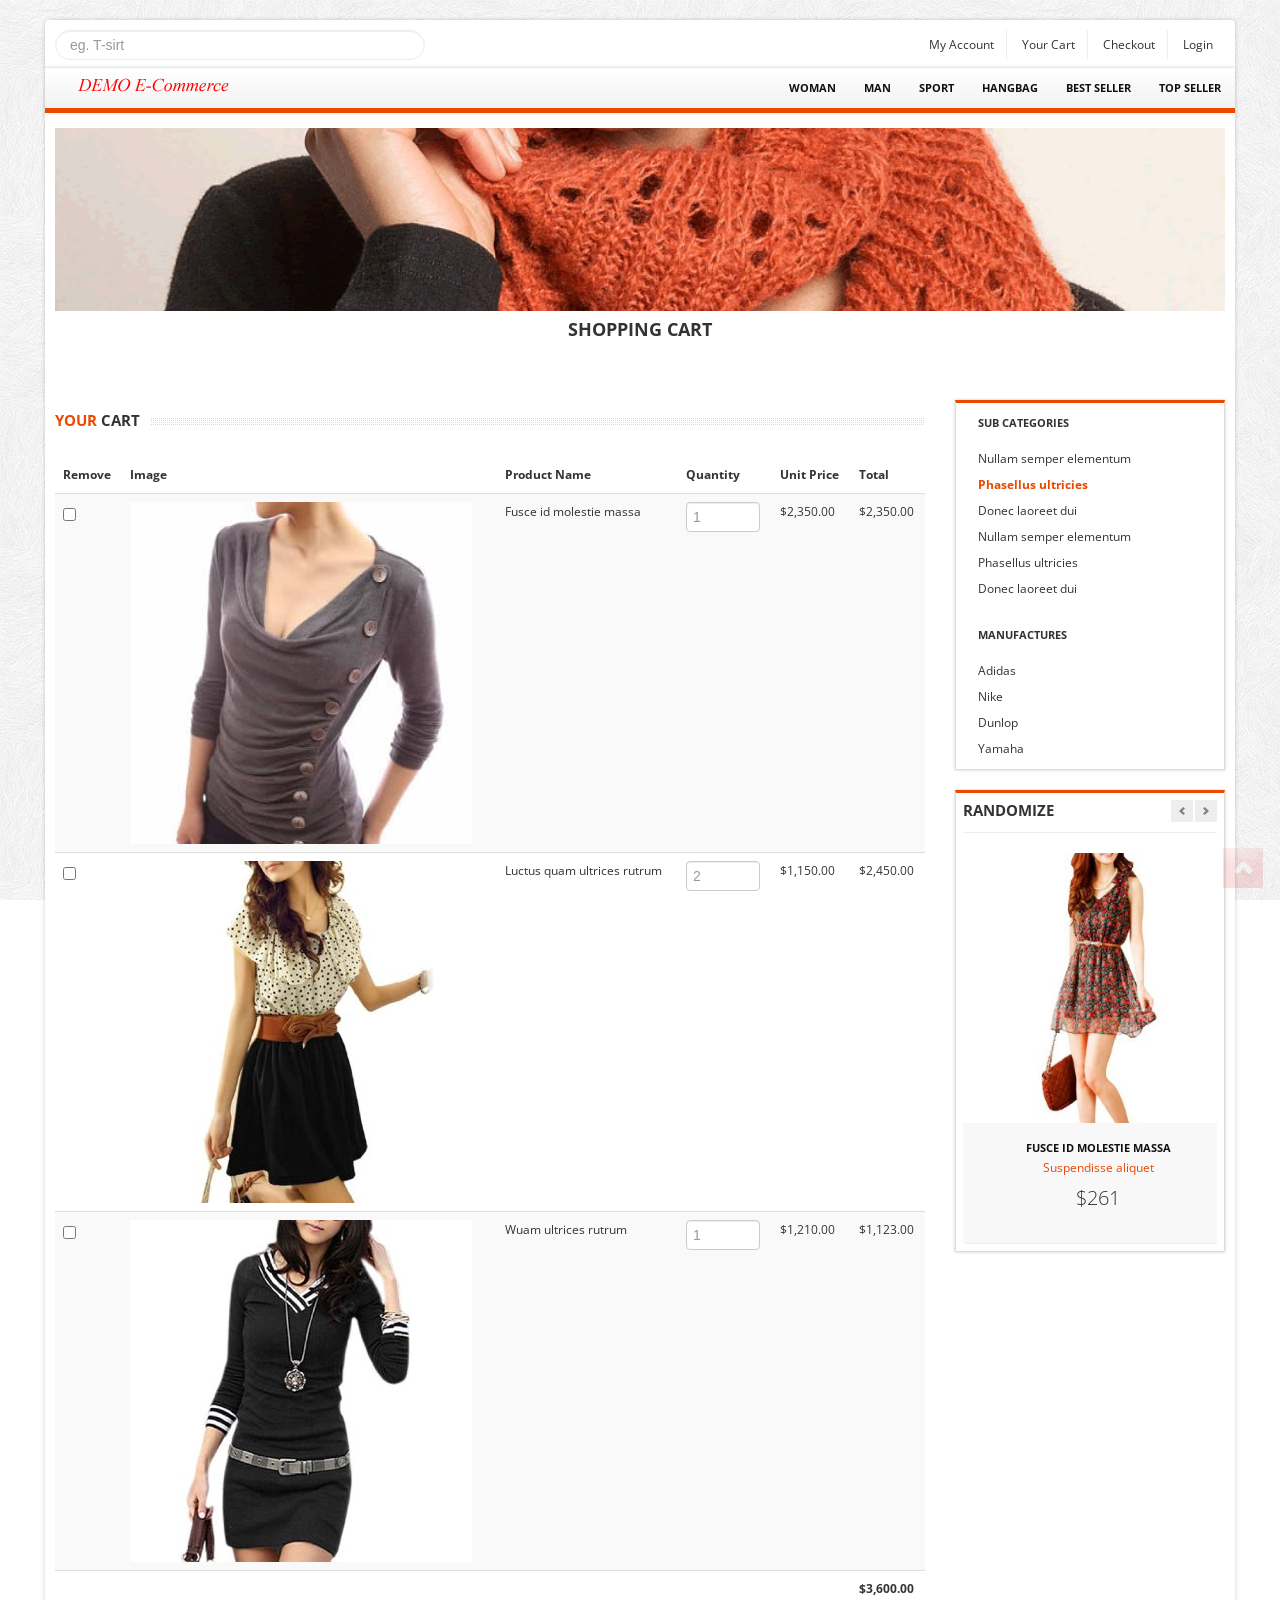
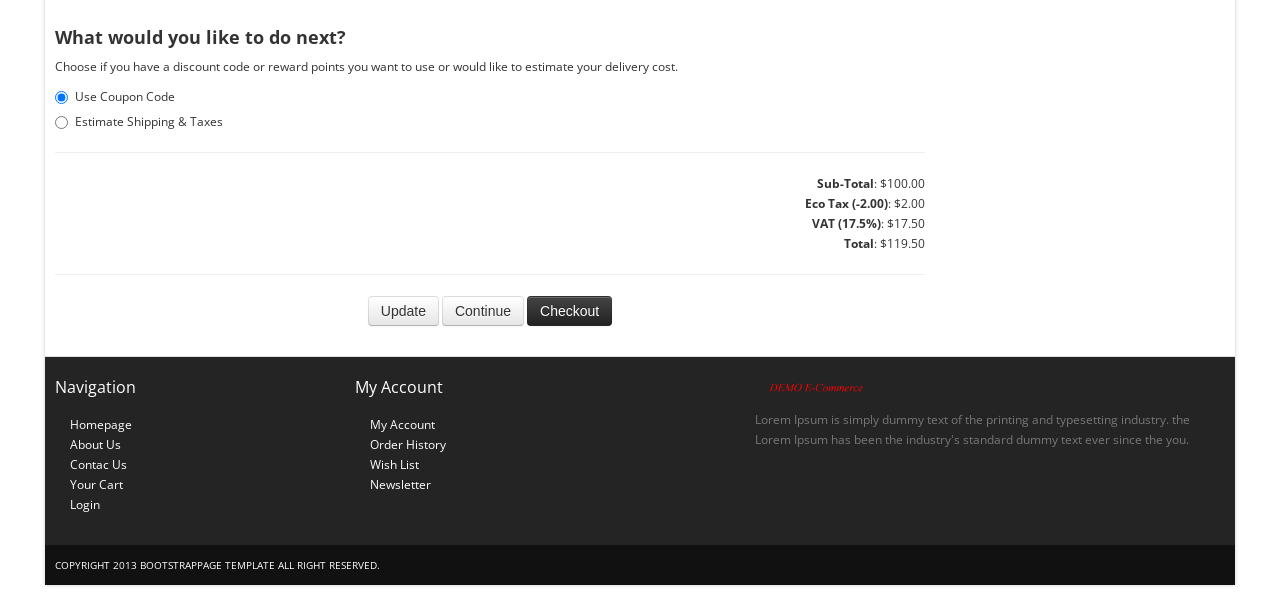
==== cart.html @ 4f8bb0f3 "First commit" ====
<!DOCTYPE html>
<html lang="en">
	<head>
		<meta charset="utf-8">
		<title>Bootstrap E-commerce Templates</title>
		<meta name="viewport" content="width=device-width, initial-scale=1.0">
		<meta name="description" content="">
		<!--[if ie]><meta content='IE=8' http-equiv='X-UA-Compatible'/><![endif]-->
		<!-- bootstrap -->
		<link href="/./bootstrap/css/bootstrap.min.css" rel="stylesheet">      
		<link href="/./bootstrap/css/bootstrap-responsive.min.css" rel="stylesheet">
		
		<link href="/./themes/css/bootstrappage.css" rel="stylesheet"/>
		
		<!-- global styles -->
		<link href="/./themes/css/flexslider.css" rel="stylesheet"/>
		<link href="/./themes/css/main.css" rel="stylesheet"/>

		<!-- scripts -->
		<script src="/./themes/js/jquery-1.7.2.min.js"></script>
		<script src="/./bootstrap/js/bootstrap.min.js"></script>				
		<script src="/./themes/js/superfish.js"></script>	
		<script src="/./themes/js/jquery.scrolltotop.js"></script>
		<script src="/./custom/js/jquery-1.11.0.min.js"></script>
		<script src="/./custom/js/main.js"></script>
		<!--[if lt IE 9]>			
			<script src="http://html5shim.googlecode.com/svn/trunk/html5.js"></script>
			<script src="js/respond.min.js"></script>
		<![endif]-->
	</head>
    <body>		
		<div id="top-bar" class="container">
			<div class="row">
				<div class="span4">
					<form method="POST" class="search_form">
						<input type="text" class="input-block-level search-query" Placeholder="eg. T-sirt">
					</form>
				</div>
				<div class="span8">
					<div class="account pull-right">
						<ul class="user-menu">				
							<li><a href="#">My Account</a></li>
							<li><a href="cart.html">Your Cart</a></li>
							<li><a href="checkout.html">Checkout</a></li>					
							<li><a href="register.html">Login</a></li>			
						</ul>
					</div>
				</div>
			</div>
		</div>
		<div id="wrapper" class="container">
			<section class="navbar main-menu">
				<div class="navbar-inner main-menu">				
					<a href="index.html" class="logo pull-left"><img src="themes/images/logo.png" class="site_logo" alt=""></a>
					<nav id="menu" class="pull-right">
						<ul>
							<li><a href="./products.html">Woman</a>					
								<ul>
									<li><a href="./products.html">Lacinia nibh</a></li>									
									<li><a href="./products.html">Eget molestie</a></li>
									<li><a href="./products.html">Varius purus</a></li>									
								</ul>
							</li>															
							<li><a href="./products.html">Man</a></li>			
							<li><a href="./products.html">Sport</a>
								<ul>									
									<li><a href="./products.html">Gifts and Tech</a></li>
									<li><a href="./products.html">Ties and Hats</a></li>
									<li><a href="./products.html">Cold Weather</a></li>
								</ul>
							</li>							
							<li><a href="./products.html">Hangbag</a></li>
							<li><a href="./products.html">Best Seller</a></li>
							<li><a href="./products.html">Top Seller</a></li>
						</ul>
					</nav>
				</div>
			</section>				
			<section class="header_text sub">
			<img class="pageBanner" src="themes/images/pageBanner.png" alt="New products" >
				<h4><span>Shopping Cart</span></h4>
			</section>
			<section class="main-content">				
				<div class="row">
					<div class="span9">					
						<h4 class="title"><span class="text"><strong>Your</strong> Cart</span></h4>
						<table class="table table-striped">
							<thead>
								<tr>
									<th>Remove</th>
									<th>Image</th>
									<th>Product Name</th>
									<th>Quantity</th>
									<th>Unit Price</th>
									<th>Total</th>
								</tr>
							</thead>
							<tbody>
								<tr>
									<td><input type="checkbox" value="option1"></td>
									<td><a href="product_detail.html"><img alt="" src="themes/images/ladies/9.jpg"></a></td>
									<td>Fusce id molestie massa</td>
									<td><input type="text" placeholder="1" class="input-mini"></td>
									<td>$2,350.00</td>
									<td>$2,350.00</td>
								</tr>			  
								<tr>
									<td><input type="checkbox" value="option1"></td>
									<td><a href="product_detail.html"><img alt="" src="themes/images/ladies/1.jpg"></a></td>
									<td>Luctus quam ultrices rutrum</td>
									<td><input type="text" placeholder="2" class="input-mini"></td>
									<td>$1,150.00</td>
									<td>$2,450.00</td>
								</tr>
								<tr>
									<td><input type="checkbox" value="option1"></td>
									<td><a href="product_detail.html"><img alt="" src="themes/images/ladies/3.jpg"></a></td>
									<td>Wuam ultrices rutrum</td>
									<td><input type="text" placeholder="1" class="input-mini"></td>
									<td>$1,210.00</td>
									<td>$1,123.00</td>
								</tr>
								<tr>
									<td>&nbsp;</td>
									<td>&nbsp;</td>
									<td>&nbsp;</td>
									<td>&nbsp;</td>
									<td>&nbsp;</td>
									<td><strong>$3,600.00</strong></td>
								</tr>		  
							</tbody>
						</table>
						<h4>What would you like to do next?</h4>
						<p>Choose if you have a discount code or reward points you want to use or would like to estimate your delivery cost.</p>
						<label class="radio">
							<input type="radio" name="optionsRadios" id="optionsRadios1" value="option1" checked="">
							Use Coupon Code
						</label>
						<label class="radio">
							<input type="radio" name="optionsRadios" id="optionsRadios2" value="option2">
							Estimate Shipping &amp; Taxes
						</label>
						<hr>
						<p class="cart-total right">
							<strong>Sub-Total</strong>:	$100.00<br>
							<strong>Eco Tax (-2.00)</strong>: $2.00<br>
							<strong>VAT (17.5%)</strong>: $17.50<br>
							<strong>Total</strong>: $119.50<br>
						</p>
						<hr/>
						<p class="buttons center">				
							<button class="btn" type="button">Update</button>
							<button class="btn" type="button">Continue</button>
							<button class="btn btn-inverse" type="submit" id="checkout">Checkout</button>
						</p>					
					</div>
					<div class="span3 col">
						<div class="block">	
							<ul class="nav nav-list">
								<li class="nav-header">SUB CATEGORIES</li>
								<li><a href="products.html">Nullam semper elementum</a></li>
								<li class="active"><a href="products.html">Phasellus ultricies</a></li>
								<li><a href="products.html">Donec laoreet dui</a></li>
								<li><a href="products.html">Nullam semper elementum</a></li>
								<li><a href="products.html">Phasellus ultricies</a></li>
								<li><a href="products.html">Donec laoreet dui</a></li>
							</ul>
							<br/>
							<ul class="nav nav-list below">
								<li class="nav-header">MANUFACTURES</li>
								<li><a href="products.html">Adidas</a></li>
								<li><a href="products.html">Nike</a></li>
								<li><a href="products.html">Dunlop</a></li>
								<li><a href="products.html">Yamaha</a></li>
							</ul>
						</div>
						<div class="block">
							<h4 class="title">
								<span class="pull-left"><span class="text">Randomize</span></span>
								<span class="pull-right">
									<a class="left button" href="#myCarousel" data-slide="prev"></a><a class="right button" href="#myCarousel" data-slide="next"></a>
								</span>
							</h4>
							<div id="myCarousel" class="carousel slide">
								<div class="carousel-inner">
									<div class="active item">
										<ul class="thumbnails listing-products">
											<li class="span3">
												<div class="product-box">
													<span class="sale_tag"></span>												
													<a href="product_detail.html"><img alt="" src="themes/images/ladies/2.jpg"></a><br/>
													<a href="product_detail.html" class="title">Fusce id molestie massa</a><br/>
													<a href="#" class="category">Suspendisse aliquet</a>
													<p class="price">$261</p>
												</div>
											</li>
										</ul>
									</div>
									<div class="item">
										<ul class="thumbnails listing-products">
											<li class="span3">
												<div class="product-box">												
													<a href="product_detail.html"><img alt="" src="themes/images/ladies/4.jpg"></a><br/>
													<a href="product_detail.html" class="title">Tempor sem sodales</a><br/>
													<a href="#" class="category">Urna nec lectus mollis</a>
													<p class="price">$134</p>
												</div>
											</li>
										</ul>
									</div>
								</div>
							</div>
						</div>						
					</div>
				</div>
			</section>			
			<section id="footer-bar">
				<div class="row">
					<div class="span3">
						<h4>Navigation</h4>
						<ul class="nav">
							<li><a href="./index.html">Homepage</a></li>  
							<li><a href="./about.html">About Us</a></li>
							<li><a href="./contact.html">Contac Us</a></li>
							<li><a href="./cart.html">Your Cart</a></li>
							<li><a href="./register.html">Login</a></li>							
						</ul>					
					</div>
					<div class="span4">
						<h4>My Account</h4>
						<ul class="nav">
							<li><a href="#">My Account</a></li>
							<li><a href="#">Order History</a></li>
							<li><a href="#">Wish List</a></li>
							<li><a href="#">Newsletter</a></li>
						</ul>
					</div>
					<div class="span5">
						<p class="logo"><img src="themes/images/logo.png" class="site_logo" alt=""></p>
						<p>Lorem Ipsum is simply dummy text of the printing and typesetting industry. the  Lorem Ipsum has been the industry's standard dummy text ever since the you.</p>
						<br/>
						<span class="social_icons">
							<a class="facebook" href="#">Facebook</a>
							<a class="twitter" href="#">Twitter</a>
							<a class="skype" href="#">Skype</a>
							<a class="vimeo" href="#">Vimeo</a>
						</span>
					</div>					
				</div>	
			</section>
			<section id="copyright">
				<span>Copyright 2013 bootstrappage template  All right reserved.</span>
			</section>
		</div>
		<script src="themes/js/common.js"></script>
		<script>
			$(document).ready(function() {
				$('#checkout').click(function (e) {
					document.location.href = "checkout.html";
				})
			});
		</script>		
    </body>
</html>
---- themes/css/bootstrappage.css ----
@media (min-width: 1200px) {
    .pageBanner{width:100%; padding-bottom:8px;}
    input,
    textarea,
    .uneditable-input {
        margin-left: 0;
    }
    input.span12,
    textarea.span12,
    .uneditable-input.span12 {
        width: 930px;
    }
    input.span11,
    textarea.span11,
    .uneditable-input.span11 {
        width: 850px;
    }
    input.span10,
    textarea.span10,
    .uneditable-input.span10 {
        width: 770px;
    }
    input.span9,
    textarea.span9,
    .uneditable-input.span9 {
        width: 690px;
    }
    input.span8,
    textarea.span8,
    .uneditable-input.span8 {
        width: 610px;
    }
    input.span7,
    textarea.span7,
    .uneditable-input.span7 {
        width: 530px;
    }
    input.span6,
    textarea.span6,
    .uneditable-input.span6 {
        width: 450px;
    }
    input.span5,
    textarea.span5,
    .uneditable-input.span5 {
        width: 370px;
    }
    input.span4,
    textarea.span4,
    .uneditable-input.span4 {
        width: 290px;
    }
    input.span3,
    textarea.span3,
    .uneditable-input.span3 {
        width: 210px;
    }
    input.span2,
    textarea.span2,
    .uneditable-input.span2 {
        width: 130px;
    }
    input.span1,
    textarea.span1,
    .uneditable-input.span1 {
        width: 50px;
    }
    .thumbnails {
        margin-left: -20px;
    }
    .thumbnails > li {
        margin-left: 20px;
    }
    .row-fluid .thumbnails {
        margin-left: 0;
    }
}

/*
  Rules for resolutions between 768 and 979px
*/

@media (max-width: 979px) and (min-width: 768px) {

    .navbar .container {
        width: 724px!important;
    }

}

/*
  Rules for resolutions below 768px
*/

@media (max-width: 767px) {
    .offset0 {
        margin-left: auto !important;
    }
    .spanwidget {
        width: auto !important;
    }
    /* padding on screen sides */
    .container {
        width:90%!important;
    }

    .navbar-inner {
        padding:0 0 10px 0px!important;
    }

    .btn.btn-navbar {
        margin-top:20px;
    }

    /* separate span* classes horizontally */
    [class*="span"] {
        margin-bottom:20px;
    }
}
---- themes/css/main.css ----
@charset "utf-8";
@import url("http://fonts.googleapis.com/css?family=Open+Sans:regular,italic,bold");

/* common
----------------------------------------------------------------------------- */
body{
	font-size: 12px;
	font-family: 'Open Sans', arial, tahoma, sans-serif;
	background:url(../images/bg.png) repeat 0 0 fixed;
}
label, input, button, select, textarea{
	font-size: 12px;
}
ul li a,a{
	color:#333;
	outline:0; 
	-webkit-transition: all 0.2s linear;
    -moz-transition: all 0.2s linear;
    -o-transition: all 0.2s linear;
    -ms-transition: all 0.2s linear;
    transition: all 0.2s linear;
}
a{
	color:#eb4800;
}
a:hover{
	color:#fd4004;
	text-decoration:none;
}
.img-al{
	margin: 0 10px 10px 0;
	float:left;
}
.img-ar{
	margin: 0 0 10px 10px;
	float:right;
}
.left{
	text-align:left !important;
}
.center{
	text-align:center !important;
}
.right{
	text-align:right !important;
}
.myCarousel.carousel{
	margin-bottom:0;
}
.breadcrumb{
	margin:10px -10px 20px -10px;
	background-color:#ddd;
}
.breadcrumb{
	background:none;
}
.breadcrumb li{
	border:0px solid #ddd;
	border-radius:30px;
	padding:2px 15px 2px 10px;
	background-color:#ddd;
	margin-right:-23px;
}
.accordion .accordion-heading {
	background-color: #eee;
}
.nav-tabs li.active, .accordion .accordion-heading {
	font-weight: bold;
	font-size: 12px;
}
#wrapper,#top-bar{
	background: #fff;
	margin: 20px auto 20px auto;
	box-shadow: 0px 0px 4px 0px rgba(0, 0, 0, 0.2);
	-moz-box-shadow: 0px 0px 4px 0px rgba(0, 0, 0, 0.2);
	-webkit-box-shadow: 0px 0px 4px 0px rgba(0, 0, 0, 0.2);
	padding:0px 10px;
}
section.homepage-slider,
section.navbar,
section.google_map,
section#footer-bar,
section#copyright{
	margin-left: -10px; 
	margin-right: -10px;	
}
section.header_text{
	background:url(../images/bg_h.png) no-repeat bottom;
	text-align:center;
	padding:15px 0 20px 0;
	font-size:16px;
	line-height:30px;
	border-bottom:1px solid #fff;
}
section.homepage-slider{
	border-bottom:1px dotted #eb4800;
	padding-bottom:1px;
	position: relative;
	top:0;
	z-index:99;
	border-bottom:2px solid #ddd;	
	background-color:#efeeed;
	min-height:100px;
}
section.homepage-slider div.intro{
	position:absolute;
	top:20%;
	left:7%;
	opacity:.7;
}
section.homepage-slider h1{
	background-color:#eb4800;
	color:#fff;
	padding:2px 7px;
	font-size:30px;
	text-transform:uppercase;
	float:left;
	width:auto;
}
section.homepage-slider p{
	overflow:hidden;
	width:100%;
	margin-bottom:2px;
}
section.homepage-slider span{
	background-color:#fff;
	color:#000;	
	padding:2px 10px;
	line-height:30px;
	font-size:28px;
	float:left;
	width:auto;
}
section.header_text.sub{
	font-size:14px;
	margin-bottom:40px;
}
section.header_text.sub h4{
	text-transform:uppercase;
	margin:0;	
}
iframe{
	border-bottom:2px solid #eee;
}
/* end common */

/* top bar
----------------------------------------------------------------------------- */
#top-bar{
	background-color:#fff;
	padding:10px;
	margin: 20px auto -22px auto;
	-webkit-border-radius: 4px;
	-moz-border-radius: 4px;
	border-radius: 4px;
}
#top-bar .user-menu {
	margin: 0;
	padding: 0;
	list-style: none;
}
#top-bar .user-menu li {
	display: inline-block;
	*display: inline;
	zoom: 1;
	border-right: 1px solid #eee;
	padding: 5px 12px;
}
#top-bar .user-menu li:last-child{
	border-right:0;
}
/* footer 
----------------------------------------------------------------------------- */
section#footer-bar,
section#copyright{
	padding:10px 10px;
}
section#footer-bar{
	margin-top:20px;
	padding-top:10px;
	background-color:#242424;
	border-top:1px solid #ddd;
	color:#777;
}
section#footer-bar .post {
	overflow:hidden;
	margin: 0 0 0px 0;
	border-bottom:1px dotted #333;
	border-top:1px dotted #000;
	padding:5px 0;
}
section#footer-bar .post span{
	font-size:10px;
}
section#footer-bar .posts .post:first-child{
	border-top:0;
}
section#footer-bar .posts .post:last-child{
	border-bottom:0;
}
section#footer-bar p.logo{
	margin-top:10px;
	width:120px;
}
section#footer-bar a{
	text-indent:15px;
	color:#fff;
}
section#footer-bar  a:hover{
	color:#999;
	text-decoration:underline;	
}
section#footer-bar  .nav a{
	background: url(../images/trigger_right.png) no-repeat 5px 7px;
}
section#footer-bar h4 {
	padding: 0;
	font-size: 16px;
	color: #fff;
	font-weight:normal;
	margin: 10px 0 18px;	
}
section#footer-bar .social_icons a {
	display: block;
	float: left;
	width: 29px;
	height: 28px;
	text-indent: -9999px;
	background-image: url(../images/social-icons.png);
	background-repeat: no-repeat;
	margin-right: 10px;
	-webkit-transition: all 0.4s;
	-moz-transition: all 0.4s;
	-o-transition: all 0.4s;
	-ms-transition: all 0.4s;
	transition: all 0.4s;
}
section#footer-bar .social_icons a.facebook:hover {
	background-position: 0 -29px;
}
section#footer-bar .social_icons a.twitter {
	background-position: -38px 0;
}
section#footer-bar .social_icons a.twitter:hover {
	background-position: -38px -29px;
}
section#footer-bar .social_icons a.skype {
	background-position: -76px 0;
}
section#footer-bar .social_icons a.skype:hover {
	background-position: -76px -29px;
}
section#footer-bar .social_icons a.vimeo {
	background-position: -115px 0;
}
section#footer-bar .social_icons a.vimeo:hover {
	background-position: -115px -29px;
}
section#copyright{
	background-color:#111111;
	color:#fff;
	font-size:10px;
	text-transform:uppercase;	
}
/* end footer */

/* top navigation
----------------------------------------------------------------------------- */
section.navbar{
	margin-bottom:0;
}
.navbar-inner.main-menu {	
	height: 40px;
	padding-left:10px;	
	padding-right:0;	
	border-right: 0;
	border-left: 0;
	border-top: 0;
	border-bottom:5px solid #eb4800;
	-webkit-border-radius: 0;
	-moz-border-radius: 0;	
	border-radius: 0;
	filter: none;	
}
.navbar-inner.main-menu a.logo{
	position:absolute;
}
.navbar-inner.main-menu ul ul a{
	font-size:13px;
	font-weight:normal;
	line-height:17px;
	text-transform: none;
}
#menu > ul{
    display: block;
    margin-left:0;	
}
#menu > ul > li{
    list-style: none;
    float: left;
    position: relative;   
	margin-right: 0px;
}
#menu > ul > li > a {
	font-size: 11px;
	color: #111;
	display: block;
	text-transform: uppercase;
	font-weight: bold;
	text-align: center;
	padding: 10px 14px;
	}
#menu > ul > li.active{
	background-color:#eb4800;
}
#menu > ul > li.active > a{
	color:#fff;
}
#menu > ul a:hover{
	color: #eb4800; 
	text-decoration:none;
}
#menu .current{color: #eb4800 !important;}

#menu ul ul {
    background: none repeat scroll 0 0 #eee;
    box-shadow: 0 4px 5px rgba(0, 0, 0, 0.1);
    padding: 0px;
    position: absolute;
    min-width:170px;
	display:none;
}
#menu > ul > li > ul{
    margin-left:10px;
    margin-top:-12px;
	border:1px solid #ddd;
	border-top:0;
}
#menu ul ul li {
    list-style: none outside none;
    position: relative;
	border-top:1px solid #fff;
	border-bottom:1px solid #ddd;
}
#menu ul ul li:last-child{
    border-bottom: none !important
}
#menu ul ul li.menu-last{border-bottom: none;}
#menu ul ul a{
    display: block;
    padding:7px 10px;
    color: #333;
    font-size: 12px;
}
#menu ul ul a:hover,#menu > ul > li:hover > a{color: #fff;background-color:#eb4800}
#menu ul ul a:hover{background-color:#eb4800;}
#menu > ul > li:hover {visibility: inherit;}
#menu li:hover {visibility: inherit;}
#menu li:hover ul,
#menu li.sfHover ul {
    left: -10px;
    top: 52px;
    z-index: 2299;
}
#menu li li:hover ul,
#menu li li.sfHover ul {
    left: 130px;
    top: 0px;
}
#menu li.sfHover > a{
	color:#eb4800;
}
#menu .sf-sub-indicator{
	display:none;
}
/* feature box
----------------------------------------------------------------------------- */
.feature_box{
	margin-bottom:20px;	
}
.feature_box h4{
	margin:0 0 10px 0;
	font-weight:normal;	
}
.feature_box img{	
	margin-bottom:10px;
	background-color:#eb4800;
	padding:25px;
	-webkit-border-radius: 50%;
	-moz-border-radius: 50%;	
	border-radius: 50%;
}
.feature_box .service{	
	margin-top:3px;
	padding:3px;	
	text-align:center;
}
.feature_box .service:hover{
	background-color:#f4f4f4;
}
.feature_box .service:hover img{
	-webkit-transition: all 0.7s linear;
	-webkit-transform: rotate(6.28rad);
	transition: all 0.7s;
	transform: rorate(6.28rad);
}
.feature_box .service div{	
	padding:5px 5px 0 5px;
}
/* end feature box */

/* product box
----------------------------------------------------------------------------- */
.product-box{
	text-align:center;
	padding-bottom:15px;
	position: relative;
	background-color:#f8f8f8;
	border-radius: 4px;
	-moz-border-radius: 4px;
	-webkit-border-radius: 4px;
	border-bottom:1px solid #eee;
}
.product-box span.sale_tag {
	background: url(../images/sprites.png) no-repeat scroll 0 0 transparent;
	height: 54px;
	position: absolute;
	width: 55px;
	z-index: 100;
	top:0;
	left:0;
}
.product-box:hover{
	background-color:#eb4800;
	-webkit-transition: all 0.2s linear;
    -moz-transition: all 0.2s linear;
    -o-transition: all 0.2s linear;
    -ms-transition: all 0.2s linear;
    transition: all 0.2s linear;
	box-shadow: 0px 0px 5px #ccc;
}
.product-box:hover a{
	color:#fff !important;
}
.product-box img{
	overflow:hidden;
}
.product-box a.title{
	text-transform:uppercase;
	color:#111111;
	display:inline-block;
	font-weight:bold;
	font-size:11px;
	margin:15px 0 0px 0;
}
.product-box a.category{
	color:#eb4800;
}
.product-box p.price{
	font-size:20px;
	font-weight:300;
	padding:10px 0;
}
/* end product box */

/* title style for h4 tag
----------------------------------------------------------------------------- */
h4.title{
	background: url(../images/line_bar.png) 0 8px repeat-x;
	padding-bottom:5px;
	margin-bottom:15px;
	overflow:hidden;
	text-transform:uppercase;
	font-size:15px;
	min-height:27px;
	width:100%;
}
h4.title.m{
	margin-top:15px;	
	overflow:hidden;
	width:100%;
}
h4.title strong{
	color:#eb4800;
}
h4.title span.text{
	background-color:#fff;
	padding-right:10px;
}
h4.title .left{
	background: url(../images/arrow-pleft.png) #eee no-repeat center center;	
	margin-right:2px;	
}
h4.title .right{
	background: url(../images/arrow-p.png) #eee no-repeat center center;	
}
h4.title .pull-right{
	background-color:#fff;
	padding-left:10px;	
}
h4.title .left,h4.title .right{
	display: inline-block;
	width: 22px;
	height: 22px;
	cursor: pointer;
}
h4.title .left:hover,h4.title .right:hover{
	background-color:#eb4800;
}
h4.title .button:hover{
	text-decoration: none;
}
/* end h4 title style */

/* our clients
----------------------------------------------------------------------------- */
section.our_client{
	margin-top:20px;
}
section.our_client .row{
	text-align:center;
}
/* end our clients */
.search_form {
	margin-bottom:0;
}
.search_form input{
	background: url(../images/search.png) #fff no-repeat 97% 6px;
	color:#000;
	text-shadow:none;
	padding-right:25px;	
	border:1px solid #eee;
}
#homeTab{
	min-height:210px;
}
#homeTab li{
	font-size:11px;
}
#homeTab li.active{
	font-weight:bold;
}
#homeTab li.active a{
	border-top:3px solid #ddd;
}
/* Pricing
----------------------------------------------------------------------------- */
.pricing .plan {
	-webkit-box-shadow: 0 0 1px rgba(0,0,0,0.2);
	-moz-box-shadow: 0 0 1px rgba(0,0,0,0.2);
	box-shadow: 0 0 1px rgba(0,0,0,0.2);
	color: #666;
	margin-bottom:40px;
	overflow: hidden;
	-webkit-transition: box-shadow .2s ease-in-out;
	-moz-transition: box-shadow .2s ease-in-out;
	-ms-transition: box-shadow .2s ease-in-out;
	-o-transition: box-shadow .2s ease-in-out;
	transition: box-shadow .2s ease-in-out;
}
.pricing .plan:hover {
	box-shadow: 0 0 6px rgba(0,0,0,0.45);
	-moz-box-shadow: 0 0 6px rgba(0,0,0,0.45);
	-webkit-box-shadow: 0 0 6px rgba(0,0,0,0.45);
}
.pricing .title {
	text-align: center;
	text-shadow: none;
	font-size: 22px;
	line-height: 1.5em;
	margin: 0;
	padding:7px;
	background: #111111;
	font-weight: 100;
	color: #fff;
	text-transform:uppercase;
	border-radius: 3px 3px 0 0;
	-moz-border-radius: 3px 3px 0 0;
	-webkit-border-radius: 3px 3px 0 0;
	background-image: -webkit-gradient(linear,0 45%,0 55%,from(rgba(255,255,255,.1)),to(rgba(255,255,255,0)));
	background-image: -moz-linear-gradient(270deg,rgba(255,255,255,.1) 45%,rgba(255,255,255,.0) 55%);
}
.pricing p {
	margin: 0;
	text-align: center;
}
.pricing ul {
	list-style-type: none;
	margin: 0 0 20px 0;
}
.pricing ul li {
	border-bottom: 1px solid #eee;
	padding: 6px 0;
	font-size: 1.2em;
	color: #222;
}
.pricing .price {
	border: 1px solid #ccc;
	border-bottom: 0;
	margin: 0;
	text-align: center;
	padding: 20px 0;
	text-shadow: none;
	font-size: 20px;
	font-weight:80px;
}
.pricing .well {
	border: 1px solid #ccc;
	margin-top: 0;
	margin-bottom: 0;
	box-shadow: 0 0 10px rgba(0,0,0,0.1);
	-moz-box-shadow: 0 0 10px rgba(0,0,0,0.1);
	-webkit-box-shadow: 0 0 10px rgba(0,0,0,0.1);
	border-radius: 0 0 3px 3px;
	-moz-border-radius: 0 0 3px 3px;
	-webkit-border-radius: 0 0 3px 3px;
}

/* Product Detail
----------------------------------------------------------------------------- */
.thumbnails.small {
	margin-top: 10px;
}
/* end Product Detail */

/* Block 
----------------------------------------------------------------------------- */
.block {
	text-align: center;
	padding: 7px;
	border: 1px solid #ddd;
	border-top: 3px solid #eb4800;
	-moz-box-shadow: 0 0 3px 0 #ccc;
	-webkit-box-shadow: 0 0 3px 0 #ccc;
	box-shadow: 0 0 3px 0 #ccc;
	margin-bottom: 20px;
}
.small-product {
	margin: 0;
	padding: 0;
	list-style: none;
}
.small-product li {
	text-align: left;
	border-bottom: 1px dotted #eee;
	padding: 5px 0;
	font-size:11px;
}
.small-product li img {
	width: 50px;
}
.block .carousel{
	margin-bottom:-30px;
}
.block h4{
	background: url(../images/bg_h.png) no-repeat bottom left;
	margin: 0 0 20px 0;
	border-bottom:1px solid #eee;	
}
/* end Block */

/* Navigation list */
.nav-header{
	color:#333;
	background: url(../images/bg_h.png) no-repeat bottom left;
	margin-bottom:10px;
}
.nav-list li{
	text-align:left;
}
.nav-list li a{
	background: url(../images/trigger_right.png) transparent no-repeat 5px 8px;
}
.nav-list > .active > a, .nav-list > .active > a:hover{
	background-color: transparent;
	color:#eb4800;
	text-shadow: none;	
	font-weight: bold;
}

/* Toogle Menu
----------------------------------------------------------------------------- */
._toggleMenu{
	margin:0 -10px;
	display:none;
	background:#eb4800;	
}
._toggleMenu a{
	color:#fff;
	text-indent:10px;
	padding:5px 0;
	display:block;
	width:100%;
}
._toggleMenu ul  > li{
	text-transform:uppercase;
}
._toggleMenu ul  > li > ul > li{
	text-transform:none;
}
._toggleMenu a:hover{
	color:#fff;
	background-color:#df403d !important;
}
._toggleMenu .nav {
	margin:0;
	padding:0;
}
.toggleMenu {
	display:block;
	width:100%;    
    padding:10px 0;
	text-align:center;	
	font-weight:bold;
	background:url(../images/i_submenu.png) no-repeat 98% center;
}
._toggleMenu ul  > li a.parent{
	background:url(../images/i_plus.png) no-repeat 98% center;
}
._toggleMenu .nav  ul{
	list-style: none;
	display:none;
}
._toggleMenu .nav  ul ul{
	text-transform:none !important;
}
._toggleMenu .nav > li.hover > ul {
    display:block;
}

/* Responsive
----------------------------------------------------------------------------- */
@media (max-width: 767px){	
	#top-bar input{
		*padding-right:0 !important;
	}
	.navbar-inner.main-menu{
		border-bottom:0 !important;
	}
	section.homepage-slider{
		display:none;
	}
	.account.pull-right{
		width:100%;
		text-align:center;
	}
	.myCarousel .thumbnails li{
		border-bottom:1px solid #eee;
		margin-bottom:0;
	}
	.product-box{
		padding-top:10px;
		padding-bottom:10px;		
	}
	.product-box:hover{
		background-color:#f8f8f8;
	}
	.product-box:hover a{
		color:#333 !important;
	}
	#menu ul{display: none;}
	.navbar-inner.main-menu a.logo{
		left:50%;
		margin-left:-99px;
	}
	#copyright,#footer-bar{
		padding:0 10px;
	}
	#footer-bar .nav{overflow:hidden}
	#footer-bar .nav li{float:left;}
	#footer-bar  .nav a:hover{
		background-color:transparent;
		color:#eb4800;
	}
	.feature_box .service{	
		border-bottom:1px solid #eee;
	}
}
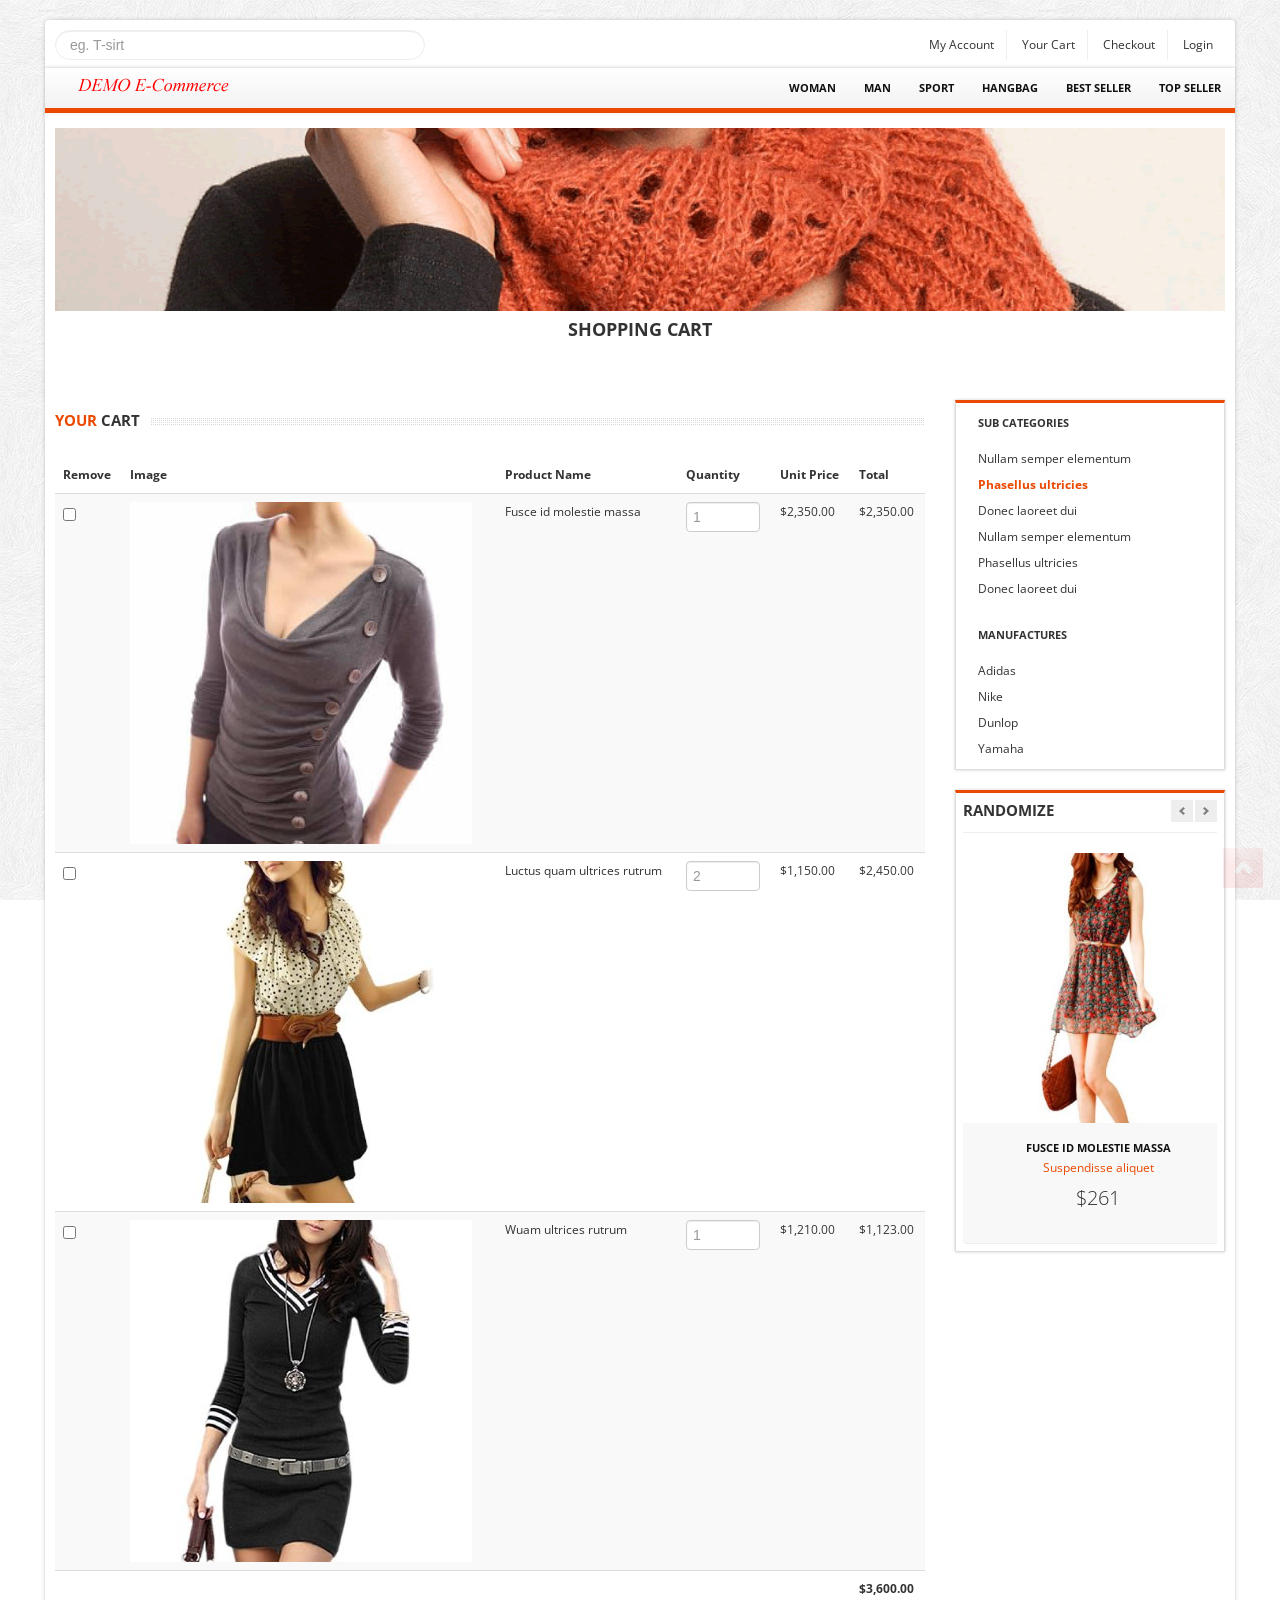
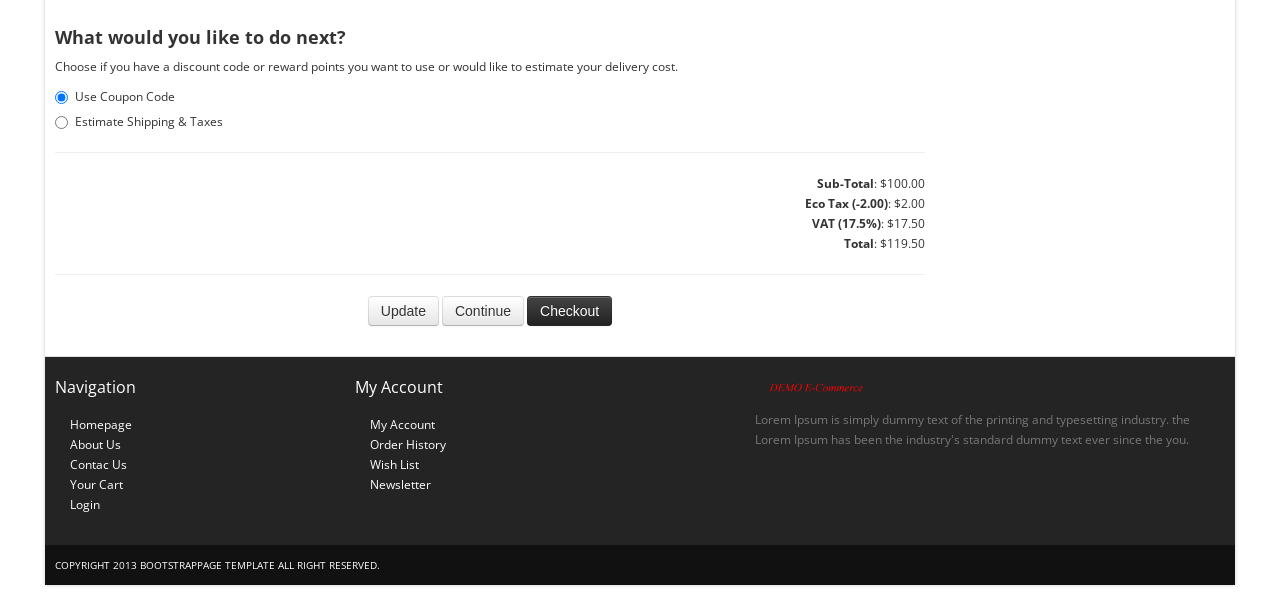
==== commit 3db4c295: "aaa cmt" ====
--- a/cart.html
+++ b/cart.html
@@ -29,7 +29,7 @@
 		<![endif]-->
 	</head>
     <body>		
-		<div id="top-bar" class="container">
+		   <div id="top-bar" class="container">
 			<div class="row">
 				<div class="span4">
 					<form method="POST" class="search_form">
@@ -40,9 +40,9 @@
 					<div class="account pull-right">
 						<ul class="user-menu">				
 							<li><a href="#">My Account</a></li>
-							<li><a href="cart.html">Your Cart</a></li>
-							<li><a href="checkout.html">Checkout</a></li>					
-							<li><a href="register.html">Login</a></li>			
+							<li><a onclick="onclick_redirect('/./checkout.html')">Your Cart</a></li>
+							<li><a onclick="onclick_redirect('/./products.html')">Checkout</a></li>				
+							<li><a onclick="onclick_redirect('/./register.html')">Login</a></li>
 						</ul>
 					</div>
 				</div>
@@ -51,33 +51,34 @@
 		<div id="wrapper" class="container">
 			<section class="navbar main-menu">
 				<div class="navbar-inner main-menu">				
-					<a href="index.html" class="logo pull-left"><img src="themes/images/logo.png" class="site_logo" alt=""></a>
+					<a onclick="onclick_redirect('/./index.html')" class="logo pull-left"><img src="/./themes/images/logo.png" class="site_logo" alt=""></a>
 					<nav id="menu" class="pull-right">
 						<ul>
-							<li><a href="./products.html">Woman</a>					
+							<li>
+								<a onclick="onclick_redirect('/./products.html')">Woman</a>	
+
 								<ul>
-									<li><a href="./products.html">Lacinia nibh</a></li>									
-									<li><a href="./products.html">Eget molestie</a></li>
-									<li><a href="./products.html">Varius purus</a></li>									
-								</ul>
+									<li><a onclick="onclick_redirect('/./products.html')">Lacinia nibh</a></li>
+									<li><a onclick="onclick_redirect('/./products.html')">Eget molestie</a></li>
+									<li><a onclick="onclick_redirect('/./products.html')">Varius purus</a></li>					</ul>
 							</li>															
-							<li><a href="./products.html">Man</a></li>			
-							<li><a href="./products.html">Sport</a>
+							<li><a onclick="onclick_redirect('/./products.html')">Man </a></li>			
+							<li><a onclick="onclick_redirect('/./products.html')">Sport</a></li>
 								<ul>									
-									<li><a href="./products.html">Gifts and Tech</a></li>
-									<li><a href="./products.html">Ties and Hats</a></li>
-									<li><a href="./products.html">Cold Weather</a></li>
+									<li><a onclick="onclick_redirect('/./products.html')">Gifts and Tech</a></li>
+									<li><a onclick="onclick_redirect('/./products.html')">Ties and Hats</a></li>
+									<li><a onclick="onclick_redirect('/./products.html')">Cold Weather</a></li>
 								</ul>
 							</li>							
-							<li><a href="./products.html">Hangbag</a></li>
-							<li><a href="./products.html">Best Seller</a></li>
-							<li><a href="./products.html">Top Seller</a></li>
+							<li><a onclick="onclick_redirect('/./products.html')">Hangbag</a></li>
+							<li><a onclick="onclick_redirect('/./products.html')">Best Seller</a></li>
+							<li><a onclick="onclick_redirect('/./products.html')">Top Seller</a></li>
 						</ul>
 					</nav>
 				</div>
-			</section>				
+            </section>
 			<section class="header_text sub">
-			<img class="pageBanner" src="themes/images/pageBanner.png" alt="New products" >
+			<img class="pageBanner" src="/./themes/images/pageBanner.png" alt="New products" >
 				<h4><span>Shopping Cart</span></h4>
 			</section>
 			<section class="main-content">				
@@ -98,7 +99,7 @@
 							<tbody>
 								<tr>
 									<td><input type="checkbox" value="option1"></td>
-									<td><a href="product_detail.html"><img alt="" src="themes/images/ladies/9.jpg"></a></td>
+									<td><a onclick="onclick_redirect('/./product_detail.html')"><img alt="" src="themes/images/ladies/9.jpg"></a></td>
 									<td>Fusce id molestie massa</td>
 									<td><input type="text" placeholder="1" class="input-mini"></td>
 									<td>$2,350.00</td>
@@ -106,7 +107,7 @@
 								</tr>			  
 								<tr>
 									<td><input type="checkbox" value="option1"></td>
-									<td><a href="product_detail.html"><img alt="" src="themes/images/ladies/1.jpg"></a></td>
+									<td><a onclick="onclick_redirect('/./product_detail.html')"><img alt="" src="themes/images/ladies/1.jpg"></a></td>
 									<td>Luctus quam ultrices rutrum</td>
 									<td><input type="text" placeholder="2" class="input-mini"></td>
 									<td>$1,150.00</td>
@@ -114,7 +115,7 @@
 								</tr>
 								<tr>
 									<td><input type="checkbox" value="option1"></td>
-									<td><a href="product_detail.html"><img alt="" src="themes/images/ladies/3.jpg"></a></td>
+									<td><a onclick="onclick_redirect('/./product_detail.html')"><img alt="" src="themes/images/ladies/3.jpg"></a></td>
 									<td>Wuam ultrices rutrum</td>
 									<td><input type="text" placeholder="1" class="input-mini"></td>
 									<td>$1,210.00</td>
@@ -158,20 +159,20 @@
 						<div class="block">	
 							<ul class="nav nav-list">
 								<li class="nav-header">SUB CATEGORIES</li>
-								<li><a href="products.html">Nullam semper elementum</a></li>
+								<li><a onclick="onclick_redirect('/./products.html')">Nullam semper elementum</a></li>
 								<li class="active"><a href="products.html">Phasellus ultricies</a></li>
-								<li><a href="products.html">Donec laoreet dui</a></li>
-								<li><a href="products.html">Nullam semper elementum</a></li>
-								<li><a href="products.html">Phasellus ultricies</a></li>
-								<li><a href="products.html">Donec laoreet dui</a></li>
+								<li><a onclick="onclick_redirect('/./products.html')">Donec laoreet dui</a></li>
+								<li><a onclick="onclick_redirect('/./products.html')">Nullam semper elementum</a></li>
+								<li><a onclick="onclick_redirect('/./products.html')">Phasellus ultricies</a></li>
+								<li><a onclick="onclick_redirect('/./products.html')">Donec laoreet dui</a></li>
 							</ul>
 							<br/>
 							<ul class="nav nav-list below">
 								<li class="nav-header">MANUFACTURES</li>
-								<li><a href="products.html">Adidas</a></li>
-								<li><a href="products.html">Nike</a></li>
-								<li><a href="products.html">Dunlop</a></li>
-								<li><a href="products.html">Yamaha</a></li>
+								<li><a onclick="onclick_redirect('/./products.html')">Adidas</a></li>
+								<li><a onclick="onclick_redirect('/./products.html')">Nike</a></li>
+								<li><a onclick="onclick_redirect('/./products.html')">Dunlop</a></li>
+								<li><a onclick="onclick_redirect('/./products.html')">Yamaha</a></li>
 							</ul>
 						</div>
 						<div class="block">
@@ -188,8 +189,8 @@
 											<li class="span3">
 												<div class="product-box">
 													<span class="sale_tag"></span>												
-													<a href="product_detail.html"><img alt="" src="themes/images/ladies/2.jpg"></a><br/>
-													<a href="product_detail.html" class="title">Fusce id molestie massa</a><br/>
+													<a onclick="onclick_redirect('/./product_detail.html')"><img alt="" src="themes/images/ladies/2.jpg"></a><br/>
+													<a onclick="onclick_redirect('/./product_detail.html')" class="title">Fusce id molestie massa</a><br/>
 													<a href="#" class="category">Suspendisse aliquet</a>
 													<p class="price">$261</p>
 												</div>
@@ -200,8 +201,8 @@
 										<ul class="thumbnails listing-products">
 											<li class="span3">
 												<div class="product-box">												
-													<a href="product_detail.html"><img alt="" src="themes/images/ladies/4.jpg"></a><br/>
-													<a href="product_detail.html" class="title">Tempor sem sodales</a><br/>
+													<a onclick="onclick_redirect('/./product_detail.html')"><img alt="" src="themes/images/ladies/4.jpg"></a><br/>
+													<a onclick="onclick_redirect('/./product_detail.html')" class="title">Tempor sem sodales</a><br/>
 													<a href="#" class="category">Urna nec lectus mollis</a>
 													<p class="price">$134</p>
 												</div>
@@ -219,11 +220,11 @@
 					<div class="span3">
 						<h4>Navigation</h4>
 						<ul class="nav">
-							<li><a href="./index.html">Homepage</a></li>  
-							<li><a href="./about.html">About Us</a></li>
-							<li><a href="./contact.html">Contac Us</a></li>
-							<li><a href="./cart.html">Your Cart</a></li>
-							<li><a href="./register.html">Login</a></li>							
+							<li><a onclick="onclick_redirect('/./index.html')">Homepage</a></li>  
+							<li><a onclick="onclick_redirect('/./about.html')">About Us</a></li>
+							<li><a onclick="onclick_redirect('/./contact.html')">Contac Us</a></li>
+							<li><a onclick="onclick_redirect('/./cart.html')">Your Cart</a></li>
+							<li><a onclick="onclick_redirect('/./register.html')">Login</a></li>								
 						</ul>					
 					</div>
 					<div class="span4">
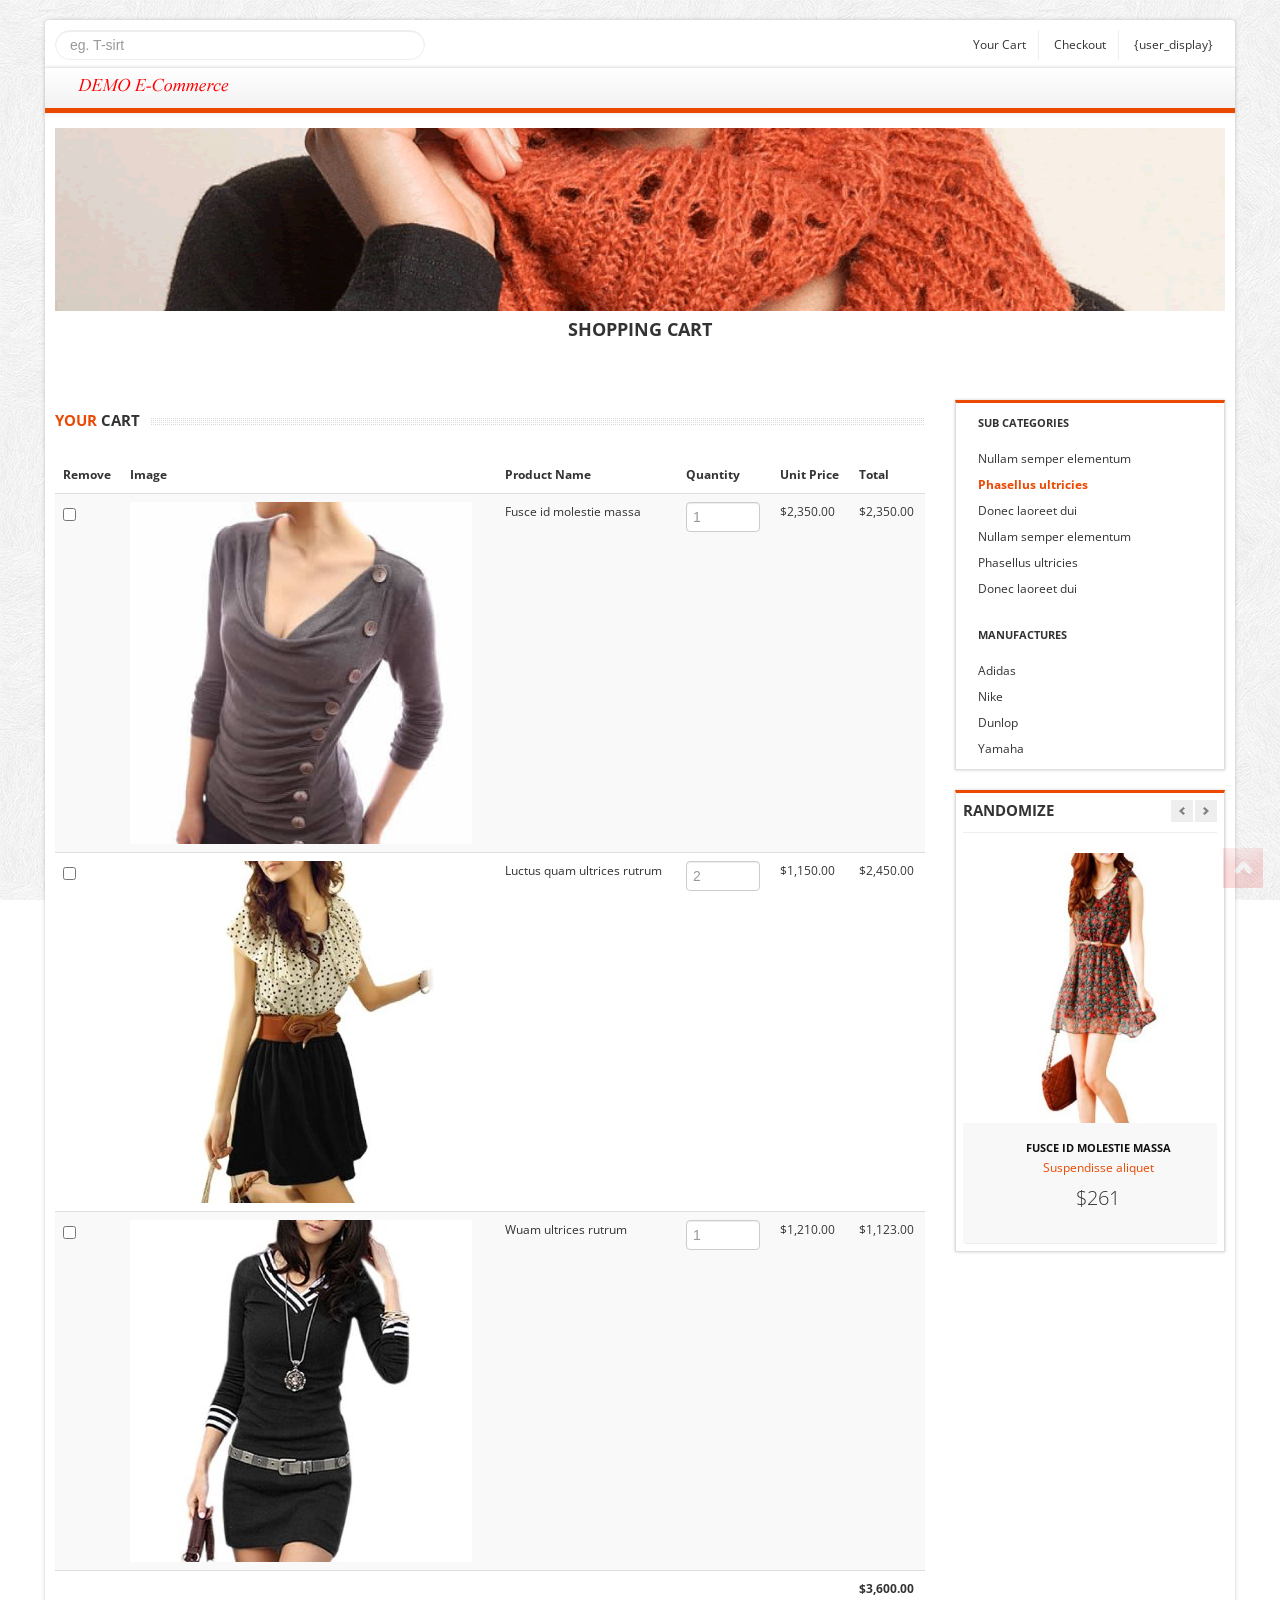
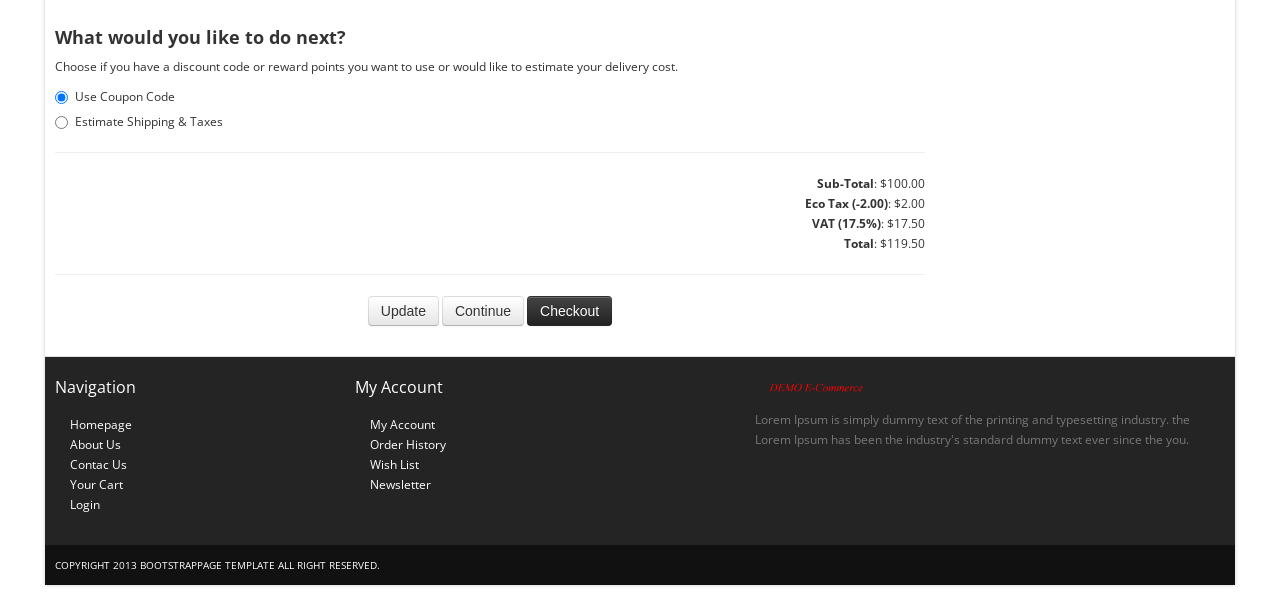
==== commit c33dd23f: "aaaaaaa" ====
--- a/cart.html
+++ b/cart.html
@@ -29,7 +29,7 @@
 		<![endif]-->
 	</head>
     <body>		
-		   <div id="top-bar" class="container">
+		<div id="top-bar" class="container">
 			<div class="row">
 				<div class="span4">
 					<form method="POST" class="search_form">
@@ -39,10 +39,10 @@
 				<div class="span8">
 					<div class="account pull-right">
 						<ul class="user-menu">				
-							<li><a href="#">My Account</a></li>
+							<!-- <li><a href="#">My Account</a></li> -->
 							<li><a onclick="onclick_redirect('/./checkout.html')">Your Cart</a></li>
 							<li><a onclick="onclick_redirect('/./products.html')">Checkout</a></li>				
-							<li><a onclick="onclick_redirect('/./register.html')">Login</a></li>
+							<li><a onclick="onclick_redirect('/./{user_page}.html')">{user_display}</a></li>
 						</ul>
 					</div>
 				</div>
@@ -52,7 +52,7 @@
 			<section class="navbar main-menu">
 				<div class="navbar-inner main-menu">				
 					<a onclick="onclick_redirect('/./index.html')" class="logo pull-left"><img src="/./themes/images/logo.png" class="site_logo" alt=""></a>
-					<nav id="menu" class="pull-right">
+					<!-- <nav id="menu" class="pull-right">
 						<ul>
 							<li>
 								<a onclick="onclick_redirect('/./products.html')">Woman</a>	
@@ -74,7 +74,7 @@
 							<li><a onclick="onclick_redirect('/./products.html')">Best Seller</a></li>
 							<li><a onclick="onclick_redirect('/./products.html')">Top Seller</a></li>
 						</ul>
-					</nav>
+					</nav> -->
 				</div>
             </section>
 			<section class="header_text sub">
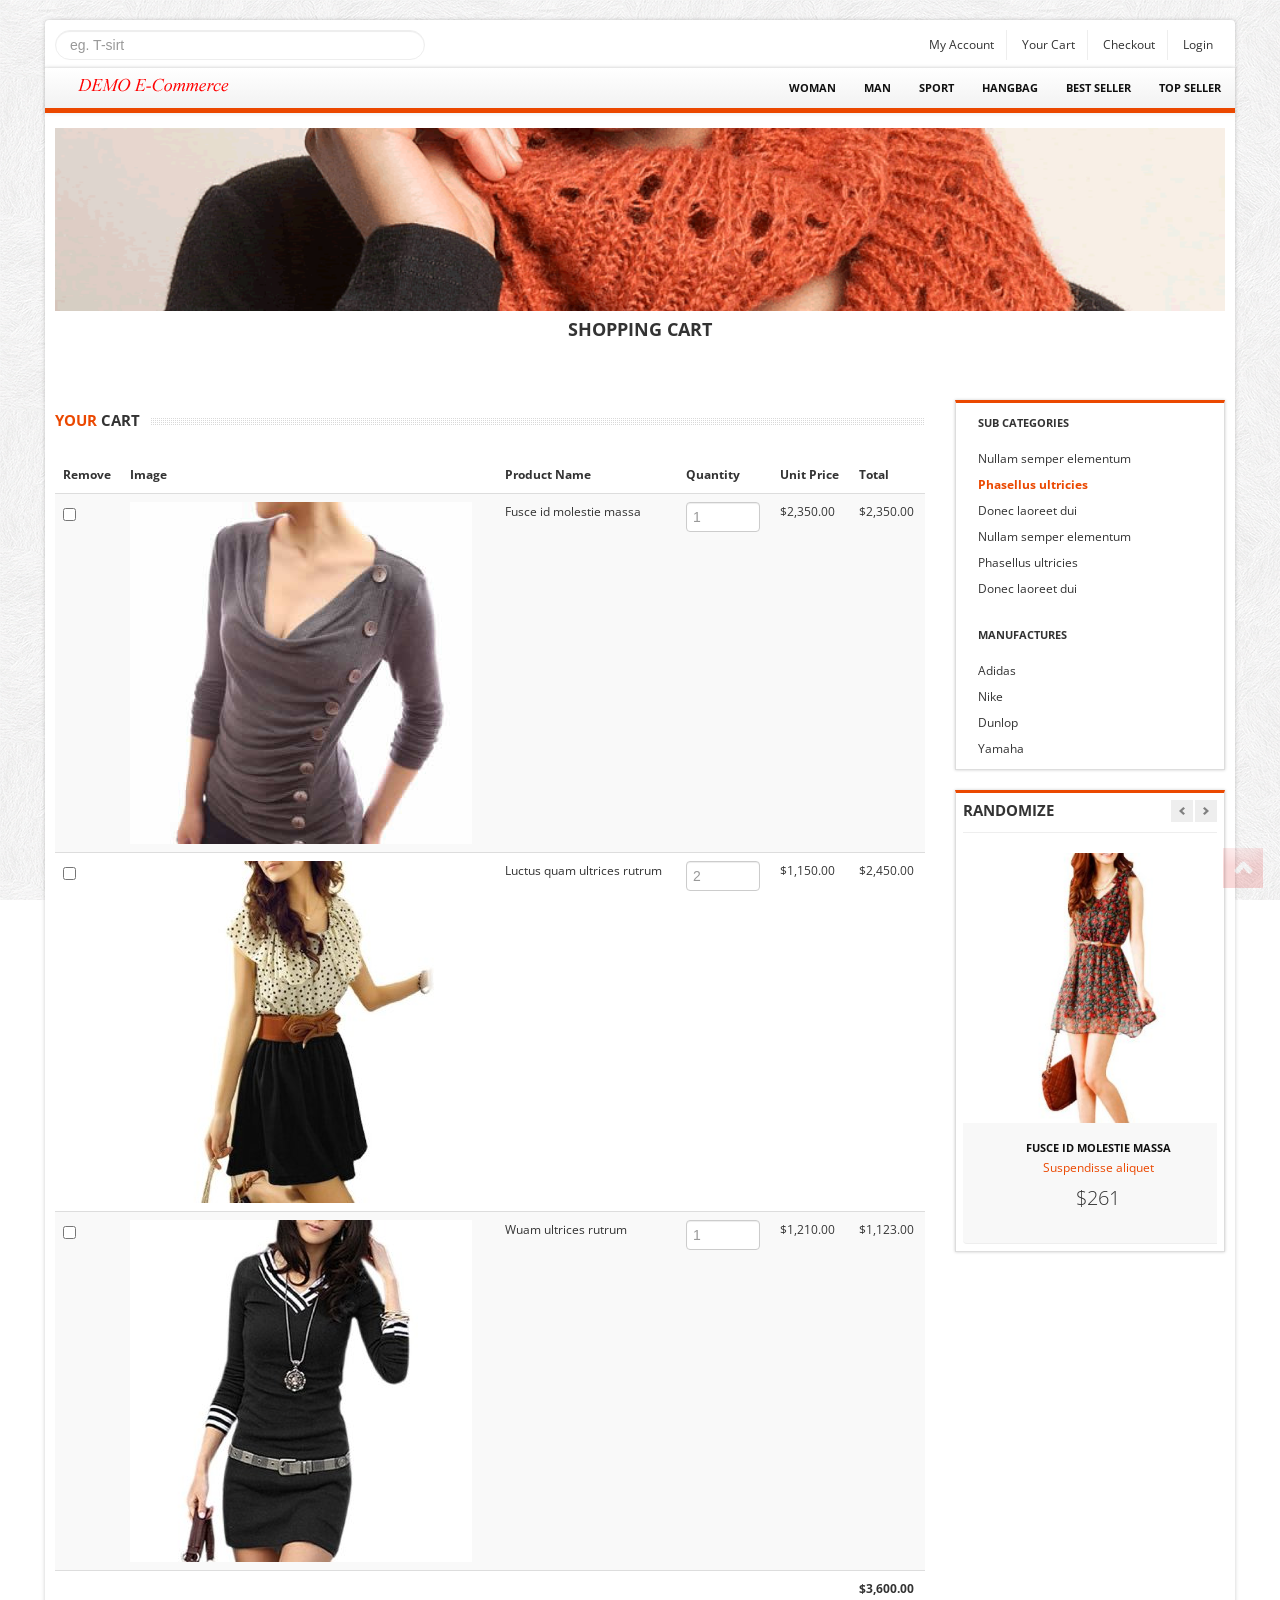
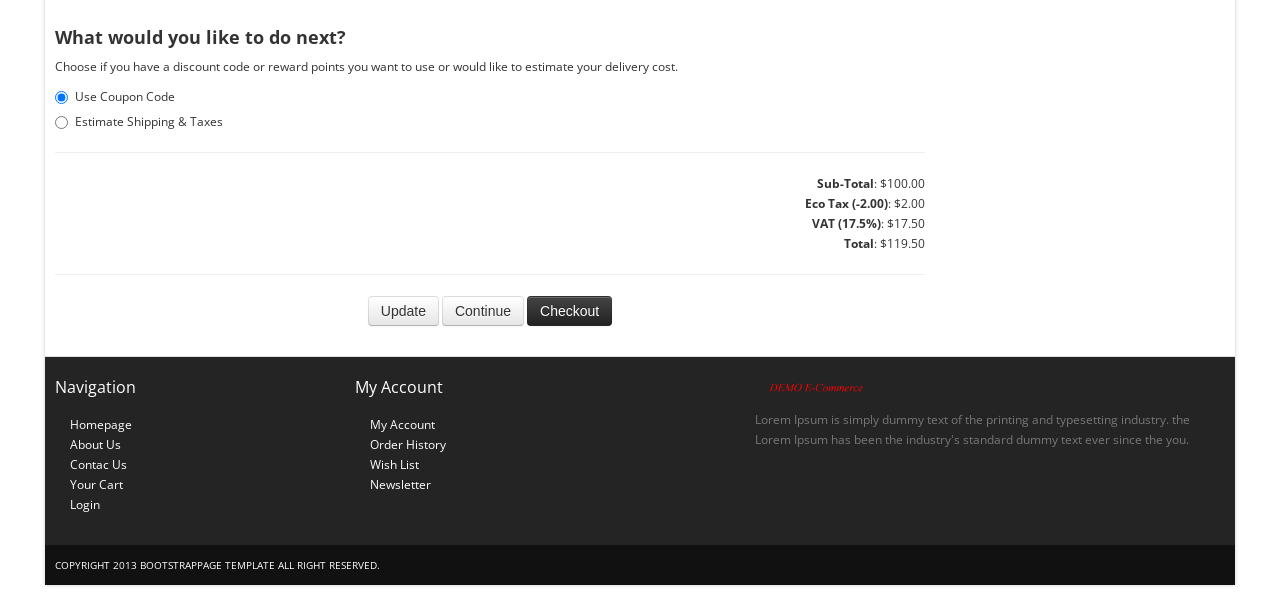
==== commit c281e894: "submit" ====
--- a/cart.html
+++ b/cart.html
@@ -29,7 +29,7 @@
 		<![endif]-->
 	</head>
     <body>		
-		<div id="top-bar" class="container">
+		   <div id="top-bar" class="container">
 			<div class="row">
 				<div class="span4">
 					<form method="POST" class="search_form">
@@ -39,10 +39,10 @@
 				<div class="span8">
 					<div class="account pull-right">
 						<ul class="user-menu">				
-							<!-- <li><a href="#">My Account</a></li> -->
+							<li><a href="#">My Account</a></li>
 							<li><a onclick="onclick_redirect('/./checkout.html')">Your Cart</a></li>
 							<li><a onclick="onclick_redirect('/./products.html')">Checkout</a></li>				
-							<li><a onclick="onclick_redirect('/./{user_page}.html')">{user_display}</a></li>
+							<li><a onclick="onclick_redirect('/./register.html')">Login</a></li>
 						</ul>
 					</div>
 				</div>
@@ -52,7 +52,7 @@
 			<section class="navbar main-menu">
 				<div class="navbar-inner main-menu">				
 					<a onclick="onclick_redirect('/./index.html')" class="logo pull-left"><img src="/./themes/images/logo.png" class="site_logo" alt=""></a>
-					<!-- <nav id="menu" class="pull-right">
+					<nav id="menu" class="pull-right">
 						<ul>
 							<li>
 								<a onclick="onclick_redirect('/./products.html')">Woman</a>	
@@ -74,7 +74,7 @@
 							<li><a onclick="onclick_redirect('/./products.html')">Best Seller</a></li>
 							<li><a onclick="onclick_redirect('/./products.html')">Top Seller</a></li>
 						</ul>
-					</nav> -->
+					</nav>
 				</div>
             </section>
 			<section class="header_text sub">
